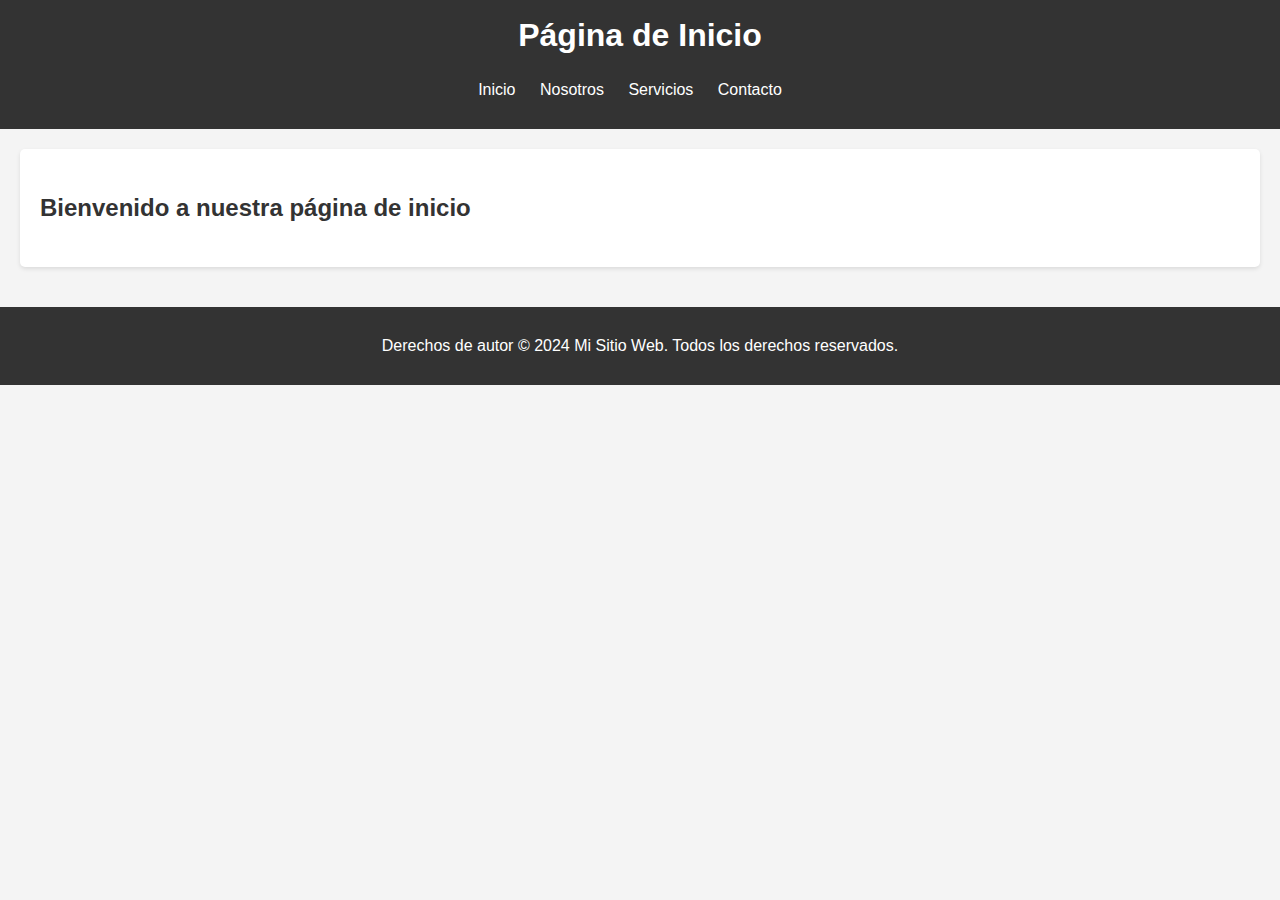
==== html/index.html @ 04ebf6b0 "Primera actualización del repositorio" ====
<!DOCTYPE html>
<html lang="es">
<head>
    <meta charset="UTF-8">
    <meta name="viewport" content="width=device-width, initial-scale=1.0">
    <link rel="stylesheet" href="general.css">
    <title>Página de Inicio</title>
</head>
<body>
    <header>
        <h1>Página de Inicio</h1>
        <nav>
            <ul>
                <li><a href="index.html">Inicio</a></li>
                <li><a href="nosotros.html">Nosotros</a></li>
                <li><a href="servicios.html">Servicios</a></li>
                <li><a href="contacto.html">Contacto</a></li>
            </ul>
        </nav>
    </header>

    <main>
        <section>
            <h2>Bienvenido a nuestra página de inicio</h2>
            <!-- Contenido de la página de inicio -->
        </section>
    </main>

    <footer>
        <p>Derechos de autor © 2024 Mi Sitio Web. Todos los derechos reservados.</p>
    </footer>
</body>
</html>
---- html/general.css ----
/* Estilos generales */

body {
    font-family: Arial, sans-serif;
    line-height: 1.6;
    background-color: #f4f4f4;
    color: #333;
    margin: 0;
    padding: 0;
}

header {
    background: #333;
    color: #fff;
    padding: 10px 0;
    text-align: center;
}

header h1 {
    margin: 0;
}

nav ul {
    list-style: none;
    padding: 0;
}

nav ul li {
    display: inline;
    margin-right: 20px;
}

main {
    padding: 20px;
}

footer {
    background: #333;
    color: #fff;
    padding: 10px 0;
    text-align: center;
}

/* Estilos específicos para cada página */

section {
    margin-bottom: 20px;
    background: #fff;
    padding: 20px;
    border-radius: 5px;
    box-shadow: 0 2px 4px rgba(0, 0, 0, 0.1);
}

h2 {
    color: #333;
}

a {
    color: #fff;
    text-decoration: none;
}

a:hover {
    text-decoration: underline;
}
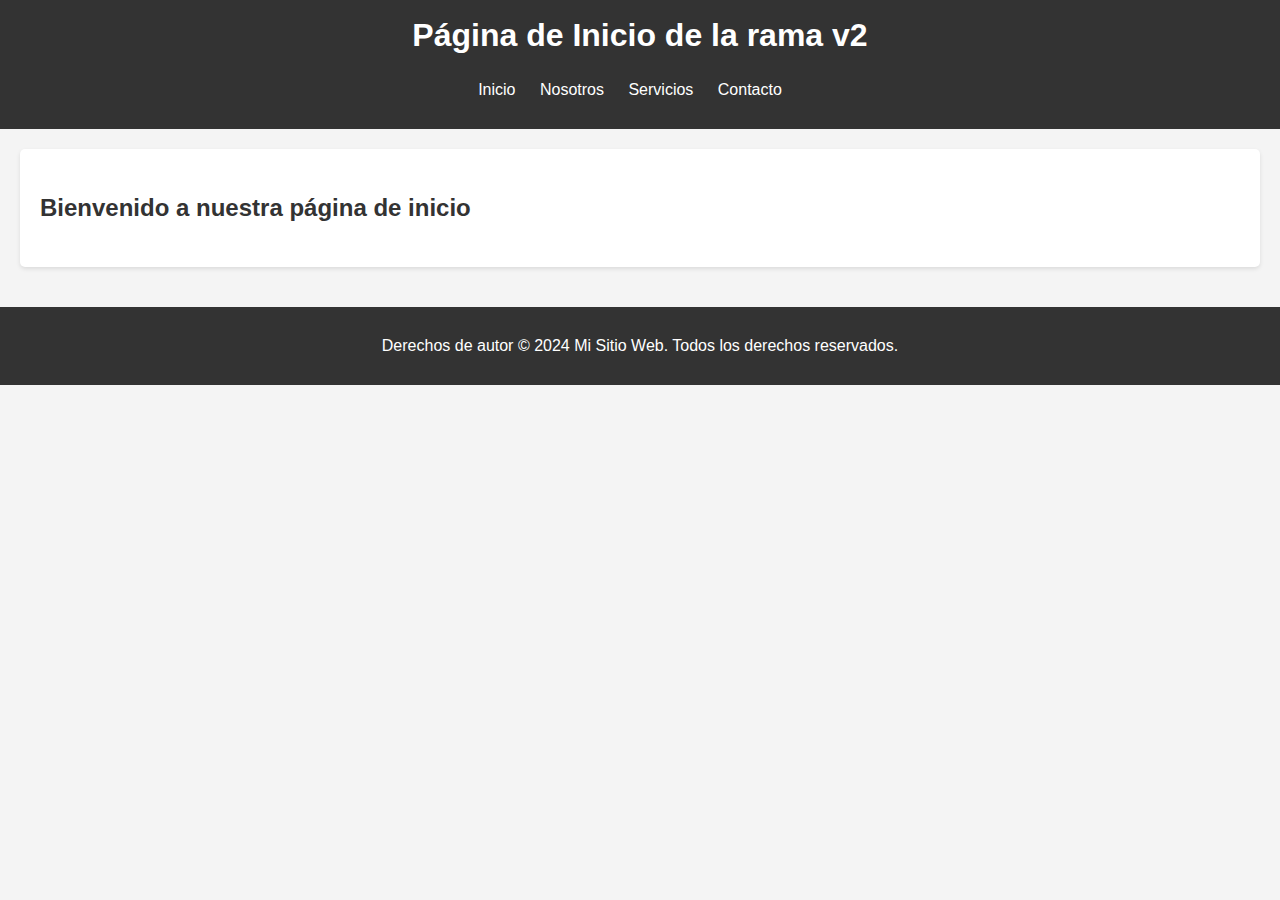
==== commit 865e0601: "MOdificacion de pagina web" ====
--- a/html/index.html
+++ b/html/index.html
@@ -8,7 +8,7 @@
 </head>
 <body>
     <header>
-        <h1>Página de Inicio</h1>
+        <h1>Página de Inicio de la rama v2</h1>
         <nav>
             <ul>
                 <li><a href="index.html">Inicio</a></li>
